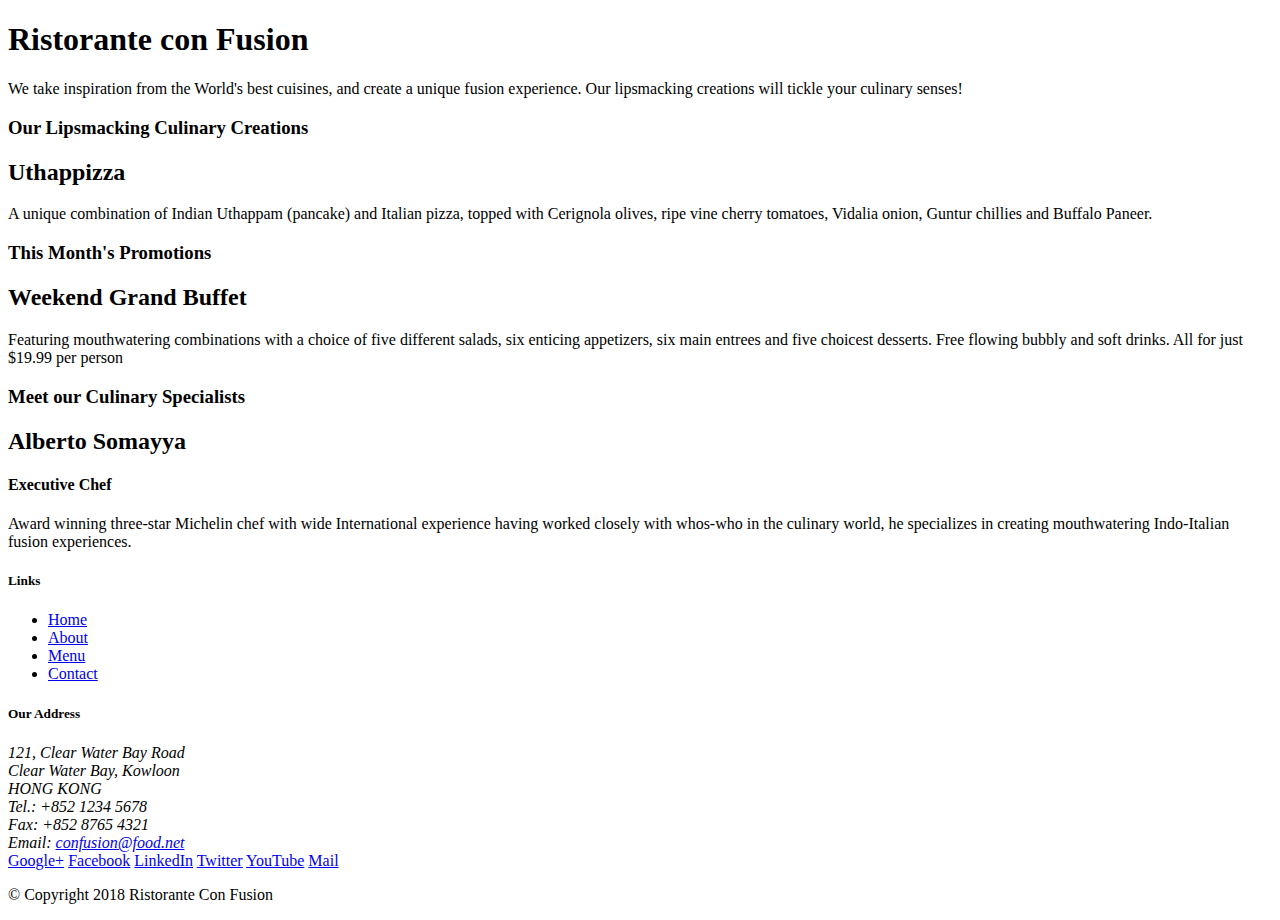
==== index.html @ 3217e511 "initial setup" ====
<!DOCTYPE html>
<html lang="en">

<head>
    <title>Ristorante Con Fusion</title>
</head>

<body>

    <header>
        <div>
            <div>
                <div>
                    <h1>Ristorante con Fusion</h1>
                    <p>We take inspiration from the World's best cuisines, and create a unique fusion experience. Our lipsmacking creations will tickle your culinary senses!</p>
                </div>
                <div>
                </div>
            </div>
        </div>
    </header>

    <div>
        <div>
            <div>
                <h3>Our Lipsmacking Culinary Creations</h3>
            </div>
            <div>
                <h2>Uthappizza</h2>
                <p>A unique combination of Indian Uthappam (pancake) and Italian pizza, topped with Cerignola olives, ripe vine cherry tomatoes, Vidalia onion, Guntur chillies and Buffalo Paneer.</p>
            </div>
        </div>


        <div>
            <div>
                <h3>This Month's Promotions</h3>
            </div>
            <div>
                <h2>Weekend Grand Buffet</h2>
                <p>Featuring mouthwatering combinations with a choice of five different salads, six enticing appetizers, six main entrees and five choicest desserts. Free flowing bubbly and soft drinks. All for just $19.99 per person </p>
            </div>
        </div>

        <div>
            <div>
                <h3>Meet our Culinary Specialists</h3>
            </div>
            <div>
                <h2>Alberto Somayya</h2>
                <h4>Executive Chef</h4>
                <p>Award winning three-star Michelin chef with wide International experience having worked closely with whos-who in the culinary world, he specializes in creating mouthwatering Indo-Italian fusion experiences. </p>
            </div>
        </div>
    </div>

    <footer>
        <div>
            <div>             
                <div>
                    <h5>Links</h5>
                    <ul>
                        <li><a href="#">Home</a></li>
                        <li><a href="#">About</a></li>
                        <li><a href="#">Menu</a></li>
                        <li><a href="#">Contact</a></li>
                    </ul>
                </div>
                <div>
                    <h5>Our Address</h5>
                    <address>
		              121, Clear Water Bay Road<br>
		              Clear Water Bay, Kowloon<br>
		              HONG KONG<br>
		              Tel.: +852 1234 5678<br>
		              Fax: +852 8765 4321<br>
		              Email: <a href="mailto:confusion@food.net">confusion@food.net</a>
		           </address>
                </div>
                <div>
                    <div>
                        <a href="http://google.com/+">Google+</a>
                        <a href="http://www.facebook.com/profile.php?id=">Facebook</a>
                        <a href="http://www.linkedin.com/in/">LinkedIn</a>
                        <a href="http://twitter.com/">Twitter</a>
                        <a href="http://youtube.com/">YouTube</a>
                        <a href="mailto:">Mail</a>
                    </div>
                </div>
           </div>
           <div>             
                <div>
                    <p>© Copyright 2018 Ristorante Con Fusion</p>
                </div>
           </div>
        </div>
    </footer>

</body>

</html>
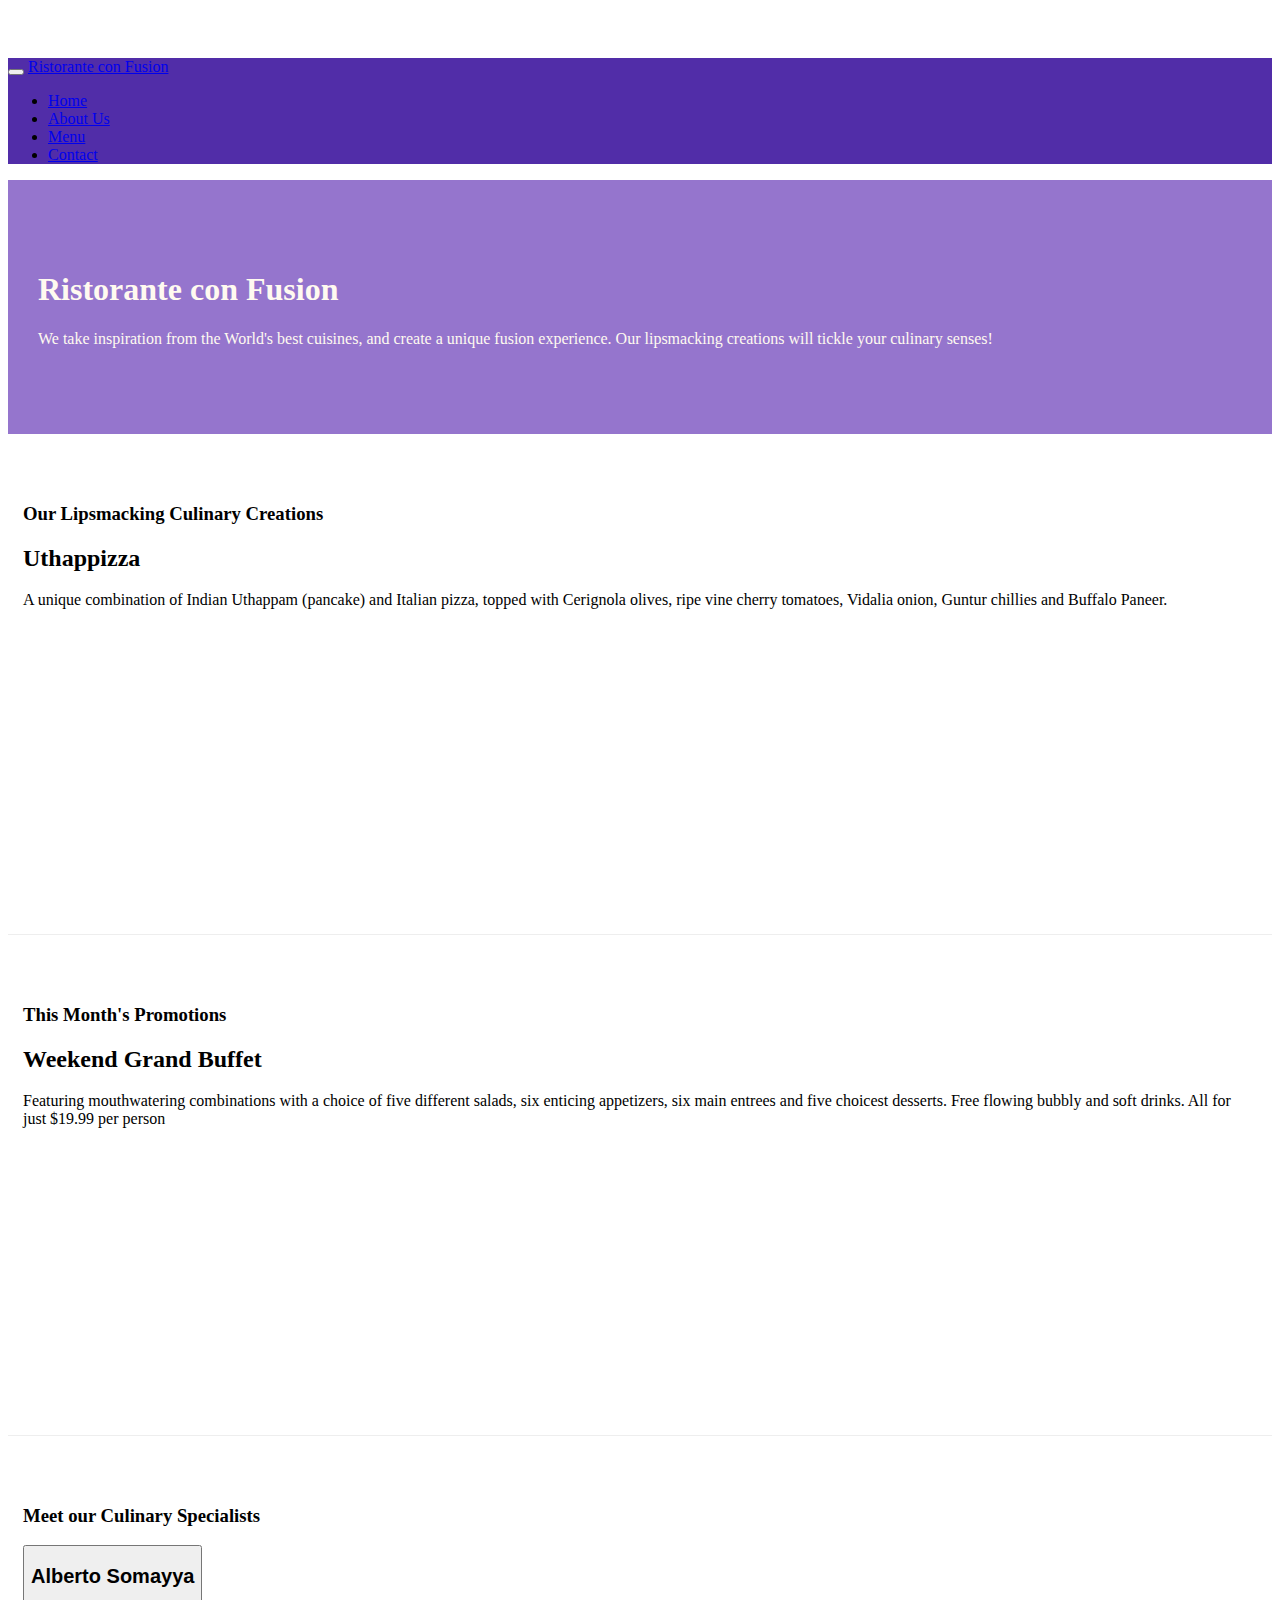
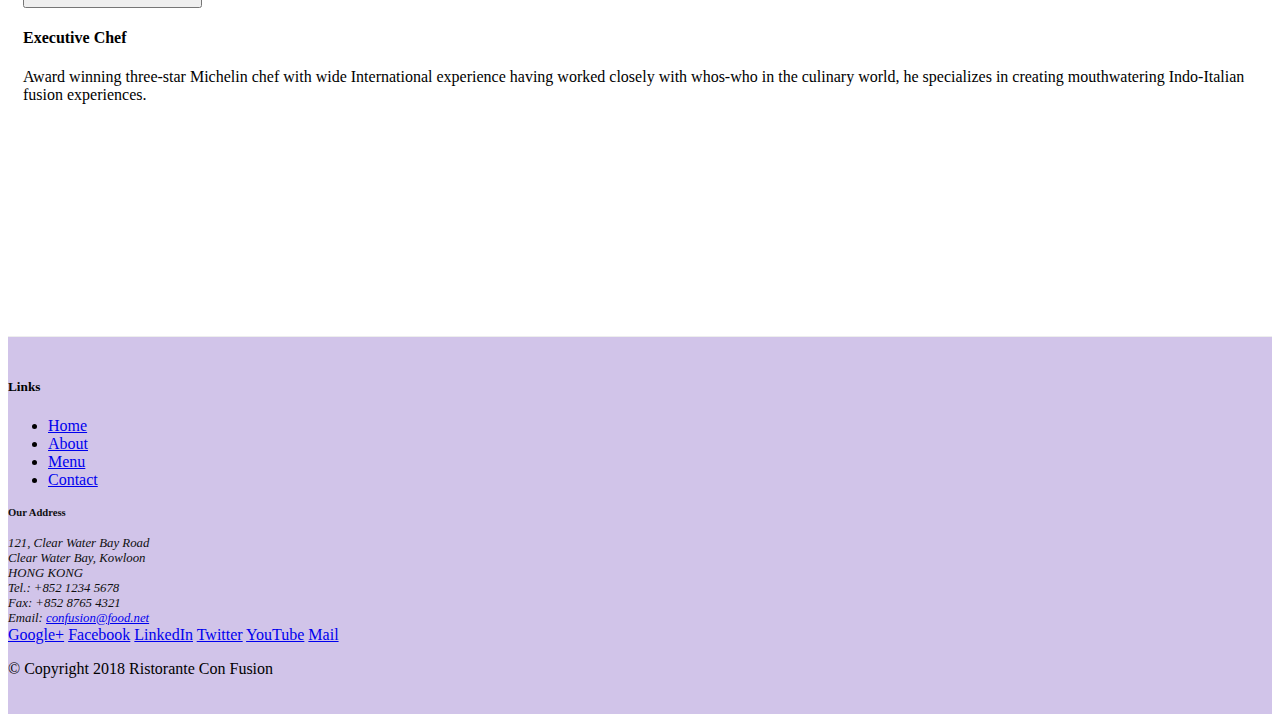
==== commit 8e2fa3e5: "navabar and breadcrumbs" ====
--- a/index.html
+++ b/index.html
@@ -2,71 +2,97 @@
 <html lang="en">
 
 <head>
+     <meta charset="utf-8">
+    <meta name="viewport" content="width=device-width, initial-scale=1, shrink-to-fit=no">
+    <meta http-equiv="x-ua-compatible" content="ie=edge">
+
+    <!-- Bootstrap CSS -->
+    <link rel="stylesheet" href="node_modules/bootstrap/dist/css/bootstrap.min.css">
+    <link rel="stylesheet" href="css/styles.css">
+    
     <title>Ristorante Con Fusion</title>
 </head>
 
 <body>
+    
+  <nav class="navbar fixed-top navbar-dark navbar-expand-sm">
+      <div class="container">
+          <button class="navbar-toggler" data-target="#navbar" data-toggle="collapse">
+              
+              <span class="navbar-toggler-icon"></span>
+          </button>
+      <a class="navbar-brand mr-auto" href="#">Ristorante con Fusion</a>
+          <div class="collapse navbar-collapse" id="navbar">
+      <ul class="navbar-nav mr-auto">
+          <li class="nav-item active"><a class="nav-link" href="#">Home</a></li>
+          <li class="nav-item "><a class="nav-link" href="aboutus.html">About Us</a></li>
+          <li class="nav-item "><a class="nav-link" href="#">Menu</a></li>
+          <li class="nav-item "><a class="nav-link" href="#">Contact</a></li>
+      </ul>
+          </div>
+      </div>
+    </nav>
 
-    <header>
-        <div>
-            <div>
-                <div>
+    <header class="jumbotron">
+        <div class="container">
+            <div class="row row-header">
+                <div class="col-12 col-sm-6">
                     <h1>Ristorante con Fusion</h1>
                     <p>We take inspiration from the World's best cuisines, and create a unique fusion experience. Our lipsmacking creations will tickle your culinary senses!</p>
                 </div>
-                <div>
+                <div class="col-12 col-sm">
                 </div>
             </div>
         </div>
     </header>
 
-    <div>
-        <div>
-            <div>
+    <div class="container">
+        <div class="row row-content align-items-center"> 
+            <div class="col-12 col-sm-4 col-md-3 order-sm-last">
                 <h3>Our Lipsmacking Culinary Creations</h3>
             </div>
-            <div>
+            <div class="col col-sm col-md order-sm-first">
                 <h2>Uthappizza</h2>
-                <p>A unique combination of Indian Uthappam (pancake) and Italian pizza, topped with Cerignola olives, ripe vine cherry tomatoes, Vidalia onion, Guntur chillies and Buffalo Paneer.</p>
+                <p class="d-none d-sm-block">A unique combination of Indian Uthappam (pancake) and Italian pizza, topped with Cerignola olives, ripe vine cherry tomatoes, Vidalia onion, Guntur chillies and Buffalo Paneer.</p>
             </div>
         </div>
 
 
-        <div>
-            <div>
+        <div class="row row-content align-items-center">
+            <div class="col-12 col-sm-4 col-md-3">
                 <h3>This Month's Promotions</h3>
             </div>
-            <div>
+            <div class="col col-sm col-md">
                 <h2>Weekend Grand Buffet</h2>
-                <p>Featuring mouthwatering combinations with a choice of five different salads, six enticing appetizers, six main entrees and five choicest desserts. Free flowing bubbly and soft drinks. All for just $19.99 per person </p>
+                <p class="d-none d-sm-block">Featuring mouthwatering combinations with a choice of five different salads, six enticing appetizers, six main entrees and five choicest desserts. Free flowing bubbly and soft drinks. All for just $19.99 per person </p>
             </div>
         </div>
 
-        <div>
-            <div>
+        <div class="row row-content align-items-center">
+            <div class="col-12 col-sm-4 order-sm-last col-md-3">
                 <h3>Meet our Culinary Specialists</h3>
             </div>
-            <div>
-                <h2>Alberto Somayya</h2>
+            <div class="col col-sm col-md order-sm-first">
+                <button class="navbar-toggler" data-toggle="collapse" data-target="#chef" type="button"><h2 class="mr-auto">Alberto Somayya</h2></button>
                 <h4>Executive Chef</h4>
-                <p>Award winning three-star Michelin chef with wide International experience having worked closely with whos-who in the culinary world, he specializes in creating mouthwatering Indo-Italian fusion experiences. </p>
+                <p class="collapse navbar-collapse" id="chef">Award winning three-star Michelin chef with wide International experience having worked closely with whos-who in the culinary world, he specializes in creating mouthwatering Indo-Italian fusion experiences. </p>
             </div>
         </div>
     </div>
 
-    <footer>
-        <div>
-            <div>             
-                <div>
+    <footer class=" footer">
+        <div class="container">
+            <div class="row">             
+                <div class="col-4 col-sm-2 offset-1">
                     <h5>Links</h5>
-                    <ul>
+                    <ul class="list-unstyled">
                         <li><a href="#">Home</a></li>
-                        <li><a href="#">About</a></li>
+                        <li><a href="aboutus.html">About</a></li>
                         <li><a href="#">Menu</a></li>
                         <li><a href="#">Contact</a></li>
                     </ul>
                 </div>
-                <div>
+                <div class="col-7 col-sm-5 address">
                     <h5>Our Address</h5>
                     <address>
 		              121, Clear Water Bay Road<br>
@@ -77,7 +103,7 @@
 		              Email: <a href="mailto:confusion@food.net">confusion@food.net</a>
 		           </address>
                 </div>
-                <div>
+                <div class="col-12 col-sm-4 text-center align-self-center" >
                     <div>
                         <a href="http://google.com/+">Google+</a>
                         <a href="http://www.facebook.com/profile.php?id=">Facebook</a>
@@ -88,14 +114,16 @@
                     </div>
                 </div>
            </div>
-           <div>             
-                <div>
+           <div class="row justify-content-center">             
+                <div class="col-auto">
                     <p>© Copyright 2018 Ristorante Con Fusion</p>
                 </div>
            </div>
         </div>
     </footer>
-
+   <script src="node_modules/jquery/dist/jquery.slim.min.js"></script>
+    <script src="node_modules/popper.js/dist/umd/popper.min.js"></script>
+    <script src="node_modules/bootstrap/dist/js/bootstrap.min.js"></script>
 </body>
 
 </html>--- a/css/styles.css
+++ b/css/styles.css
@@ -0,0 +1,42 @@
+.row-header{
+    margin:0px auto;
+    padding:0px auto;
+    
+}
+.tit
+{
+   padding:50px 15px 50px 15px; 
+}
+.row-content
+{
+    margin:0px auto;
+    padding:50px 15px 50px 15px;
+    border-bottom: 1px ridge;
+    min-height: 400px;
+}
+.footer
+{
+    background-color:#D1C4E9;
+    margin: 0px auto;
+    padding: 20px 0px;
+}
+.jumbotron
+{   background:#9575CD;
+    padding:70px 30px;
+    margin:0px;
+    color:floralwhite;
+}
+.address
+{
+    font-size:80%;
+    margin:0px;
+    color:#0F0F0F;
+}
+body{
+    padding:50px 0px 0px 0px;
+    z-index:0;
+}
+.navbar-dark
+{
+    background-color:#512DA8;
+}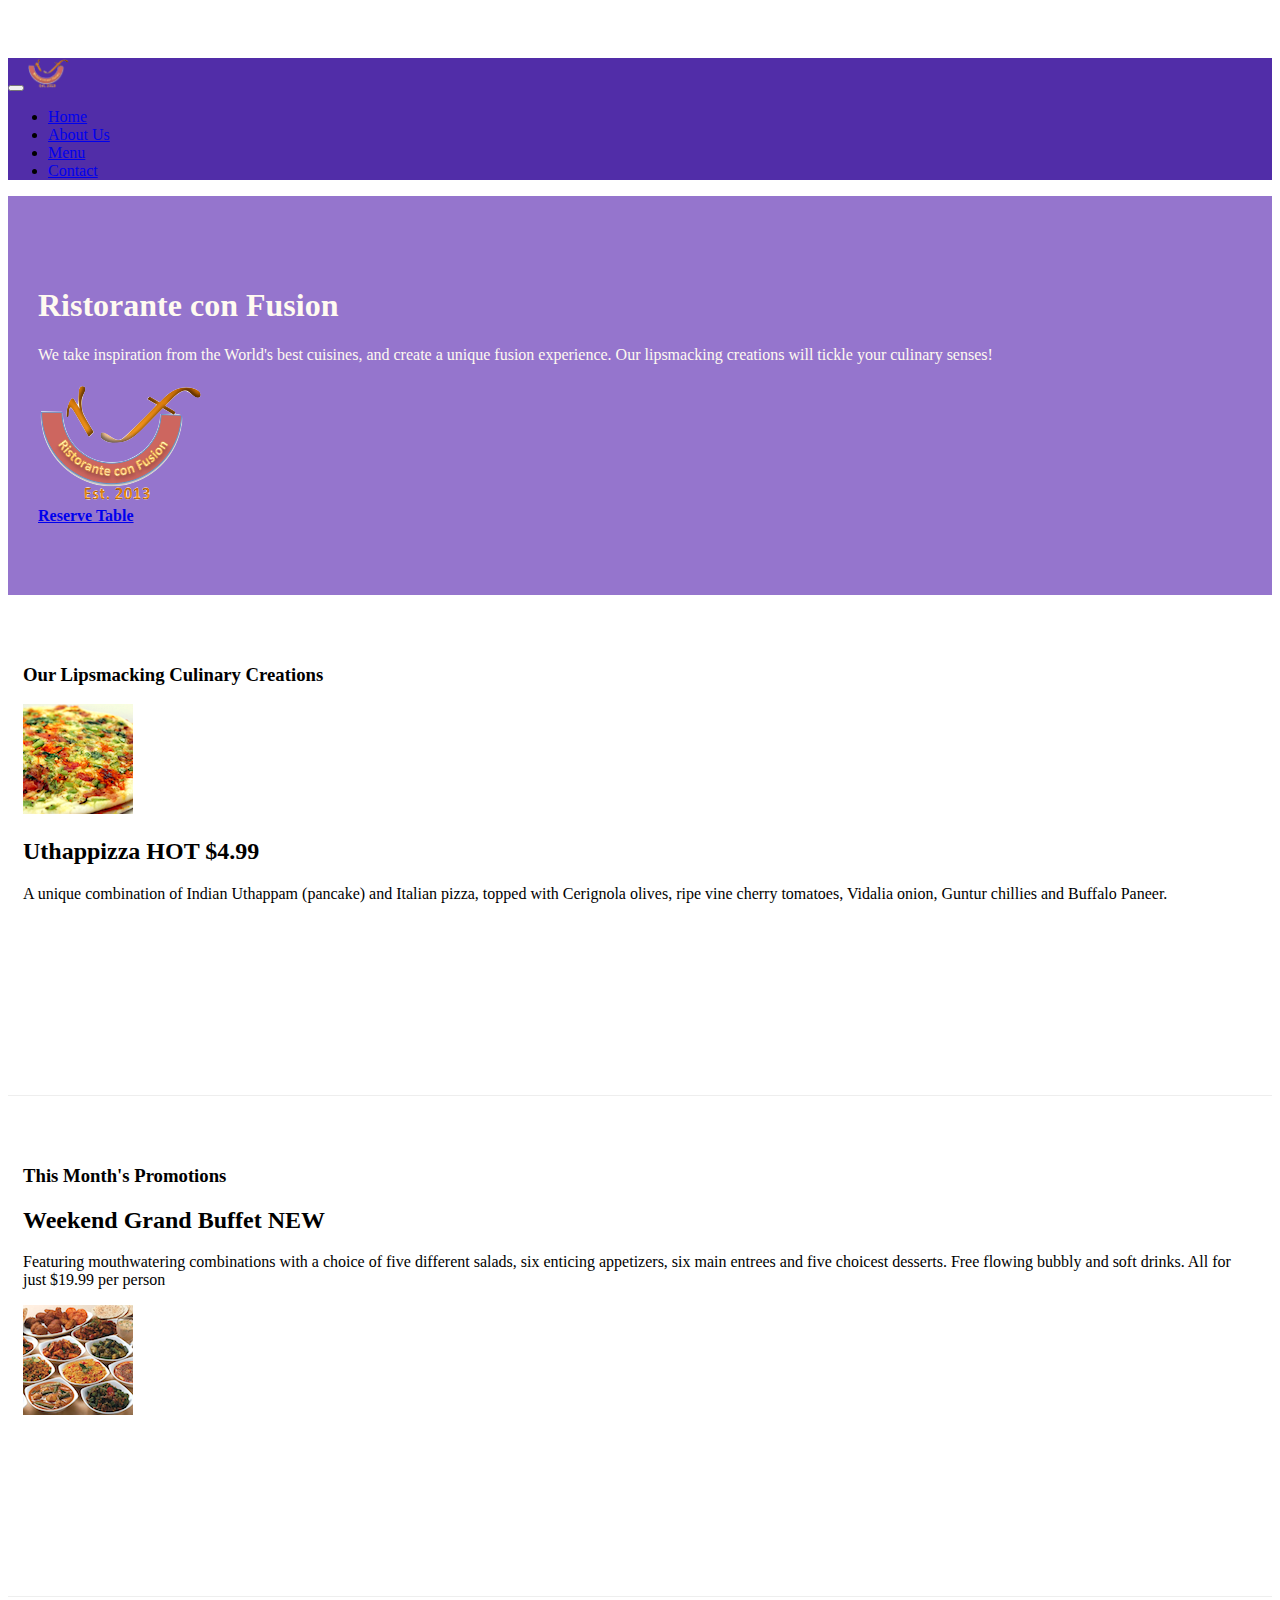
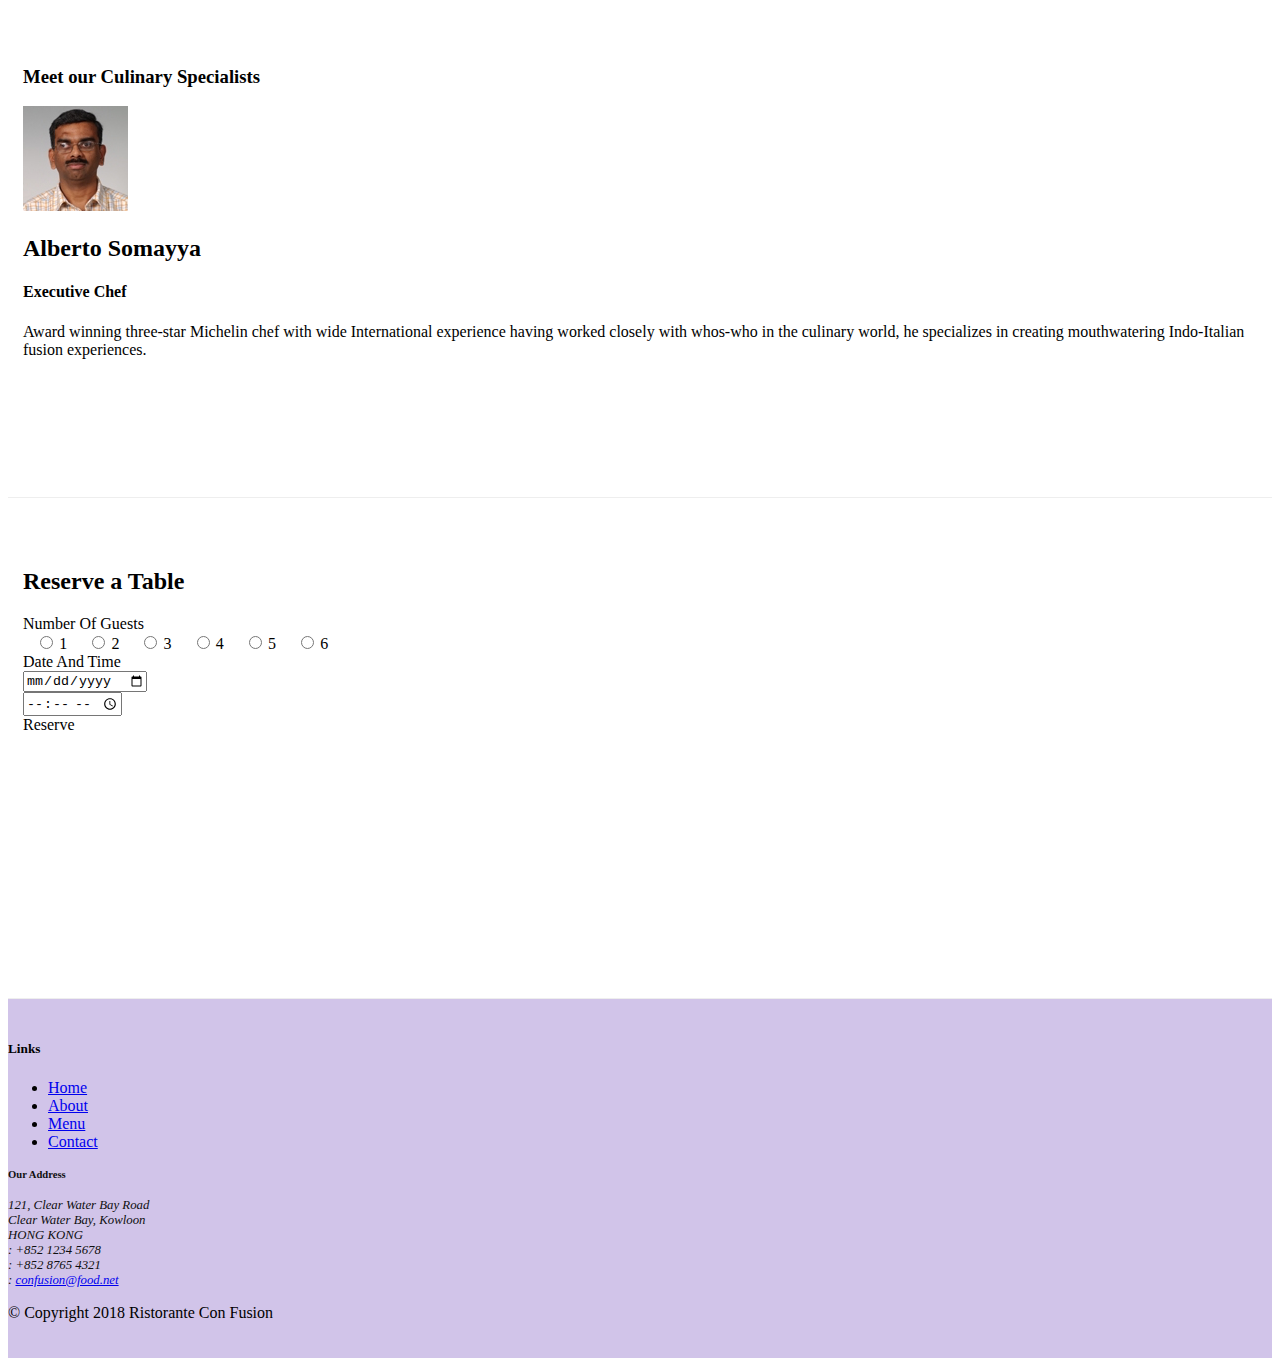
==== commit c46f1db2: "sec assignment" ====
--- a/index.html
+++ b/index.html
@@ -8,6 +8,8 @@
 
     <!-- Bootstrap CSS -->
     <link rel="stylesheet" href="node_modules/bootstrap/dist/css/bootstrap.min.css">
+    <link rel="stylesheet" href="node_modules/font-awesome/css/font-awesome.min.css">
+    <link rel="stylesheet" href="node_modules/bootstrap-social/bootstrap-social.css">
     <link rel="stylesheet" href="css/styles.css">
     
     <title>Ristorante Con Fusion</title>
@@ -21,13 +23,13 @@
               
               <span class="navbar-toggler-icon"></span>
           </button>
-      <a class="navbar-brand mr-auto" href="#">Ristorante con Fusion</a>
+      <a class="navbar-brand mr-auto" href="#"> <img src="img/logo.png" class="img-fluid" height="30" width="41"></a>
           <div class="collapse navbar-collapse" id="navbar">
       <ul class="navbar-nav mr-auto">
-          <li class="nav-item active"><a class="nav-link" href="#">Home</a></li>
-          <li class="nav-item "><a class="nav-link" href="aboutus.html">About Us</a></li>
-          <li class="nav-item "><a class="nav-link" href="#">Menu</a></li>
-          <li class="nav-item "><a class="nav-link" href="#">Contact</a></li>
+          <li class="nav-item active"><a class="nav-link" href="#"><span class="fa fa-home fa-lg"> </span> Home</a></li>
+          <li class="nav-item "><a class="nav-link" href="aboutus.html"><span class="fa fa-info fa-lg"></span> About Us</a></li>
+          <li class="nav-item "><a class="nav-link" href="#"><span class="fa fa-lis fa-lg"></span> Menu</a></li>
+          <li class="nav-item "><a class="nav-link" href="contactus.html"><span class="fa fa-address-card fa-lg"></span>Contact</a></li>
       </ul>
           </div>
       </div>
@@ -40,8 +42,16 @@
                     <h1>Ristorante con Fusion</h1>
                     <p>We take inspiration from the World's best cuisines, and create a unique fusion experience. Our lipsmacking creations will tickle your culinary senses!</p>
                 </div>
-                <div class="col-12 col-sm">
-                </div>
+                <div class="col-12 col-sm align-self-center">
+                    <div class="row">
+                      <div class="col-12 col-sm-6">
+                          <img src="img/logo.png" class="img-fluid">&emsp;</div>
+                       <div class="col-12 col-sm-6 align-self-center"> 
+                         <a class="btn btn-warning btn-block btn-sm" href="#RESERVE" role="button"><strong>Reserve Table</strong></a>
+                        </div>
+                    </div>
+                </div>
+                
             </div>
         </div>
     </header>
@@ -52,8 +62,15 @@
                 <h3>Our Lipsmacking Culinary Creations</h3>
             </div>
             <div class="col col-sm col-md order-sm-first">
-                <h2>Uthappizza</h2>
-                <p class="d-none d-sm-block">A unique combination of Indian Uthappam (pancake) and Italian pizza, topped with Cerignola olives, ripe vine cherry tomatoes, Vidalia onion, Guntur chillies and Buffalo Paneer.</p>
+                <div class="media">
+                    <img class="d-flex mr-3 align-self-center img-thumbnail" src="img/uthappizza.png">
+                    <div class="media-body">
+                <h2 class="mt-0">Uthappizza
+                        <span class="badge badge-danger">HOT</span>
+                        <span class="badge badge-pill badge-info">$4.99</span></h2>
+                        <p class="d-none d-sm-block">A unique combination of Indian Uthappam (pancake) and Italian pizza, topped with Cerignola olives, ripe vine cherry tomatoes, Vidalia onion, Guntur chillies and Buffalo Paneer.</p>
+                    </div>
+                </div>
             </div>
         </div>
 
@@ -63,8 +80,19 @@
                 <h3>This Month's Promotions</h3>
             </div>
             <div class="col col-sm col-md">
-                <h2>Weekend Grand Buffet</h2>
+                <div class="media">
+                   
+                    <div class="media-body">
+                <h2 class="mt-0">Weekend Grand Buffet
+                    <span class="badge badge-danger">NEW</span>
+                        </h2>
+                        
                 <p class="d-none d-sm-block">Featuring mouthwatering combinations with a choice of five different salads, six enticing appetizers, six main entrees and five choicest desserts. Free flowing bubbly and soft drinks. All for just $19.99 per person </p>
+                 </div>
+                    <div class="media-right">
+                       <img class="align-self-center d-flex ml-3 img-thumbnail" src="img/buffet.png">
+                    </div>
+                </div>
             </div>
         </div>
 
@@ -73,9 +101,52 @@
                 <h3>Meet our Culinary Specialists</h3>
             </div>
             <div class="col col-sm col-md order-sm-first">
-                <button class="navbar-toggler" data-toggle="collapse" data-target="#chef" type="button"><h2 class="mr-auto">Alberto Somayya</h2></button>
+                <div class="media">
+                    <img class="d-flex mr-3 img-thumbnail align-self-center" src="img/alberto.png">
+                    <div class="media-body">
+                <h2 class="mt-0">Alberto Somayya</h2>
                 <h4>Executive Chef</h4>
-                <p class="collapse navbar-collapse" id="chef">Award winning three-star Michelin chef with wide International experience having worked closely with whos-who in the culinary world, he specializes in creating mouthwatering Indo-Italian fusion experiences. </p>
+                <p>Award winning three-star Michelin chef with wide International experience having worked closely with whos-who in the culinary world, he specializes in creating mouthwatering Indo-Italian fusion experiences. </p>
+                    </div>
+                </div>
+            </div>
+        </div>
+        <div class="row row-content align-items-center" id="RESERVE">
+            <div class="col-12 col-sm-8 offset-sm-2">
+                <div class="card">
+                    <h2 class="card-header bg-warning">Reserve a Table</h2>
+                    <form>
+                        <div class="form-group row">
+                            <label for="no.of guests" class="col-md-2 col-form-label offset-sm-1 align-self-center">Number Of Guests</label>
+                            <div class="col-md-8 align-self-center">&ensp;
+                                <input type="radio"  name="gno" value="1">&thinsp;1&emsp;
+                                <input type="radio"  name="gno" value="2">&thinsp;2&emsp;
+                                <input type="radio"  name="gno" value="3">&thinsp;3&emsp;
+                                <input type="radio"  name="gno" value="4">&thinsp;4&emsp;
+                                <input type="radio" name="gno" value="5">&thinsp;5&emsp;
+                                <input type="radio"  name="gno" value="6">&thinsp;6
+                            </div>
+                        </div>
+                        <div class="form-group row  align-items-center">
+                            <label for="Date and Time" class="col-md-2 offset-sm-1 col-form-label">Date And Time</label>
+                            <div class="col-md-4">
+                                <input type="date" class="form-control" id="date" name="date" placeholder="Date">
+                                
+                            </div>
+                            <div class="col-md-4">
+                                <input type="time" class="form-control" id="time" name="time" placeholder="Time">
+                                
+                            </div>
+                        </div>
+                        <div class="form-group row">
+                             <div class="offset-md-3 col-md-10">
+                            <buttontype="submit" class="btn btn-primary">
+                                Reserve</button>
+                        </div>
+                        </div>
+                        
+                    </form>
+                </div>
             </div>
         </div>
     </div>
@@ -89,7 +160,7 @@
                         <li><a href="#">Home</a></li>
                         <li><a href="aboutus.html">About</a></li>
                         <li><a href="#">Menu</a></li>
-                        <li><a href="#">Contact</a></li>
+                        <li><a href="contactus.html">Contact</a></li>
                     </ul>
                 </div>
                 <div class="col-7 col-sm-5 address">
@@ -98,19 +169,19 @@
 		              121, Clear Water Bay Road<br>
 		              Clear Water Bay, Kowloon<br>
 		              HONG KONG<br>
-		              Tel.: +852 1234 5678<br>
-		              Fax: +852 8765 4321<br>
-		              Email: <a href="mailto:confusion@food.net">confusion@food.net</a>
+		             <i class="fa fa-phone fa-lg"></i>: +852 1234 5678<br>
+		             <i class="fa fa-fax fa-lg"></i>: +852 8765 4321<br>
+		              <i class="fa fa-envelope fa-lg"></i>: <a href="mailto:confusion@food.net">confusion@food.net</a>
 		           </address>
                 </div>
                 <div class="col-12 col-sm-4 text-center align-self-center" >
                     <div>
-                        <a href="http://google.com/+">Google+</a>
-                        <a href="http://www.facebook.com/profile.php?id=">Facebook</a>
-                        <a href="http://www.linkedin.com/in/">LinkedIn</a>
-                        <a href="http://twitter.com/">Twitter</a>
-                        <a href="http://youtube.com/">YouTube</a>
-                        <a href="mailto:">Mail</a>
+                        <a class="btn btn-social-icon btn-google" href="http://google.com/+"><i class="fa fa-google-plus fa-lg"></i></a>
+                        <a class="btn btn-social-icon btn-facebook"href="http://www.facebook.com/profile.php?id="><i class="fa fa-facebook fa-lg"></i></a>
+                        <a class="btn btn-social-icon btn-linkedin" href="http://www.linkedin.com/in/"><i class="fa fa-linkedin fa-lg"></i></a>
+                        <a class="btn btn-social-icon btn-twitter" href="http://twitter.com/"><i class="fa fa-twitter fa-lg"></i></a>
+                        <a class="btn btn-social-icon btn-youtube"href="http://youtube.com/"><i class="fa fa-youtube fa-lg"></i></a>
+                        <a class="btn btn-social-icon" href="mailto:"><i class="fa fa- fa-lg"></i></a>
                     </div>
                 </div>
            </div>
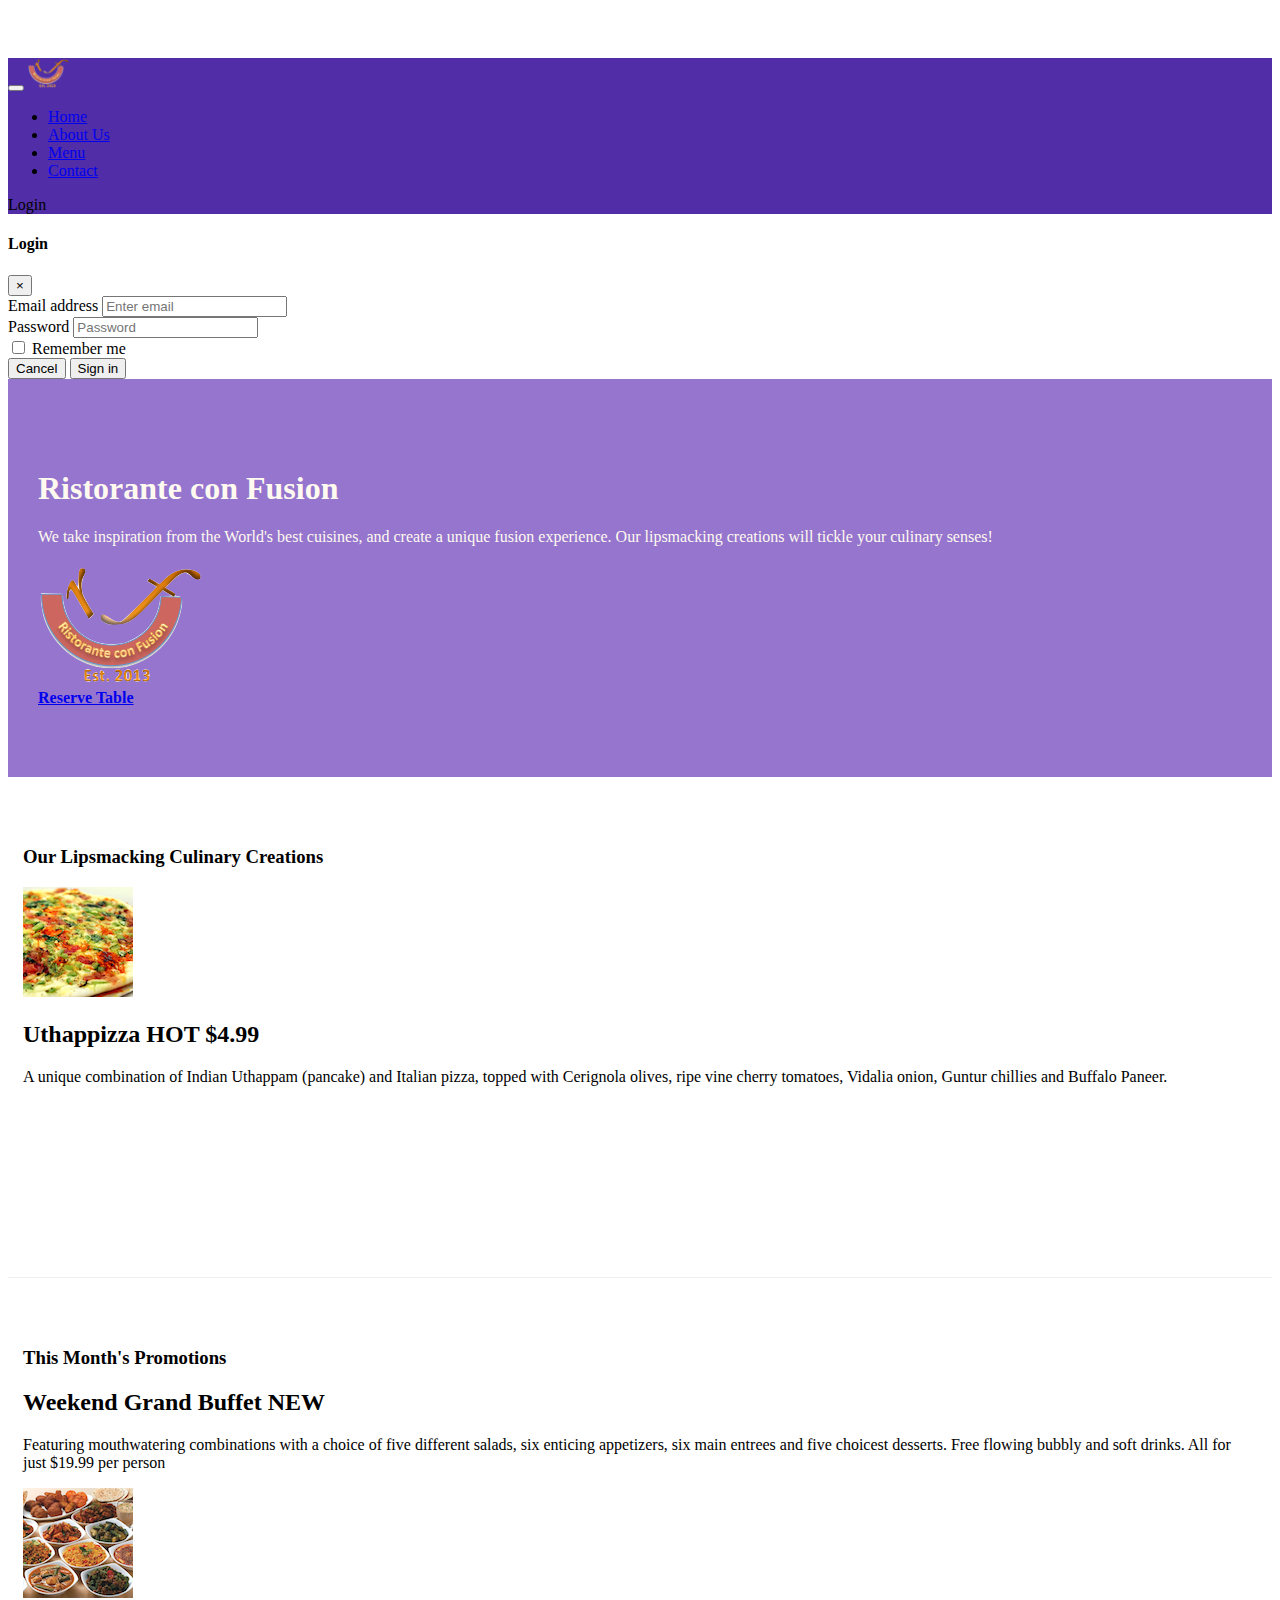
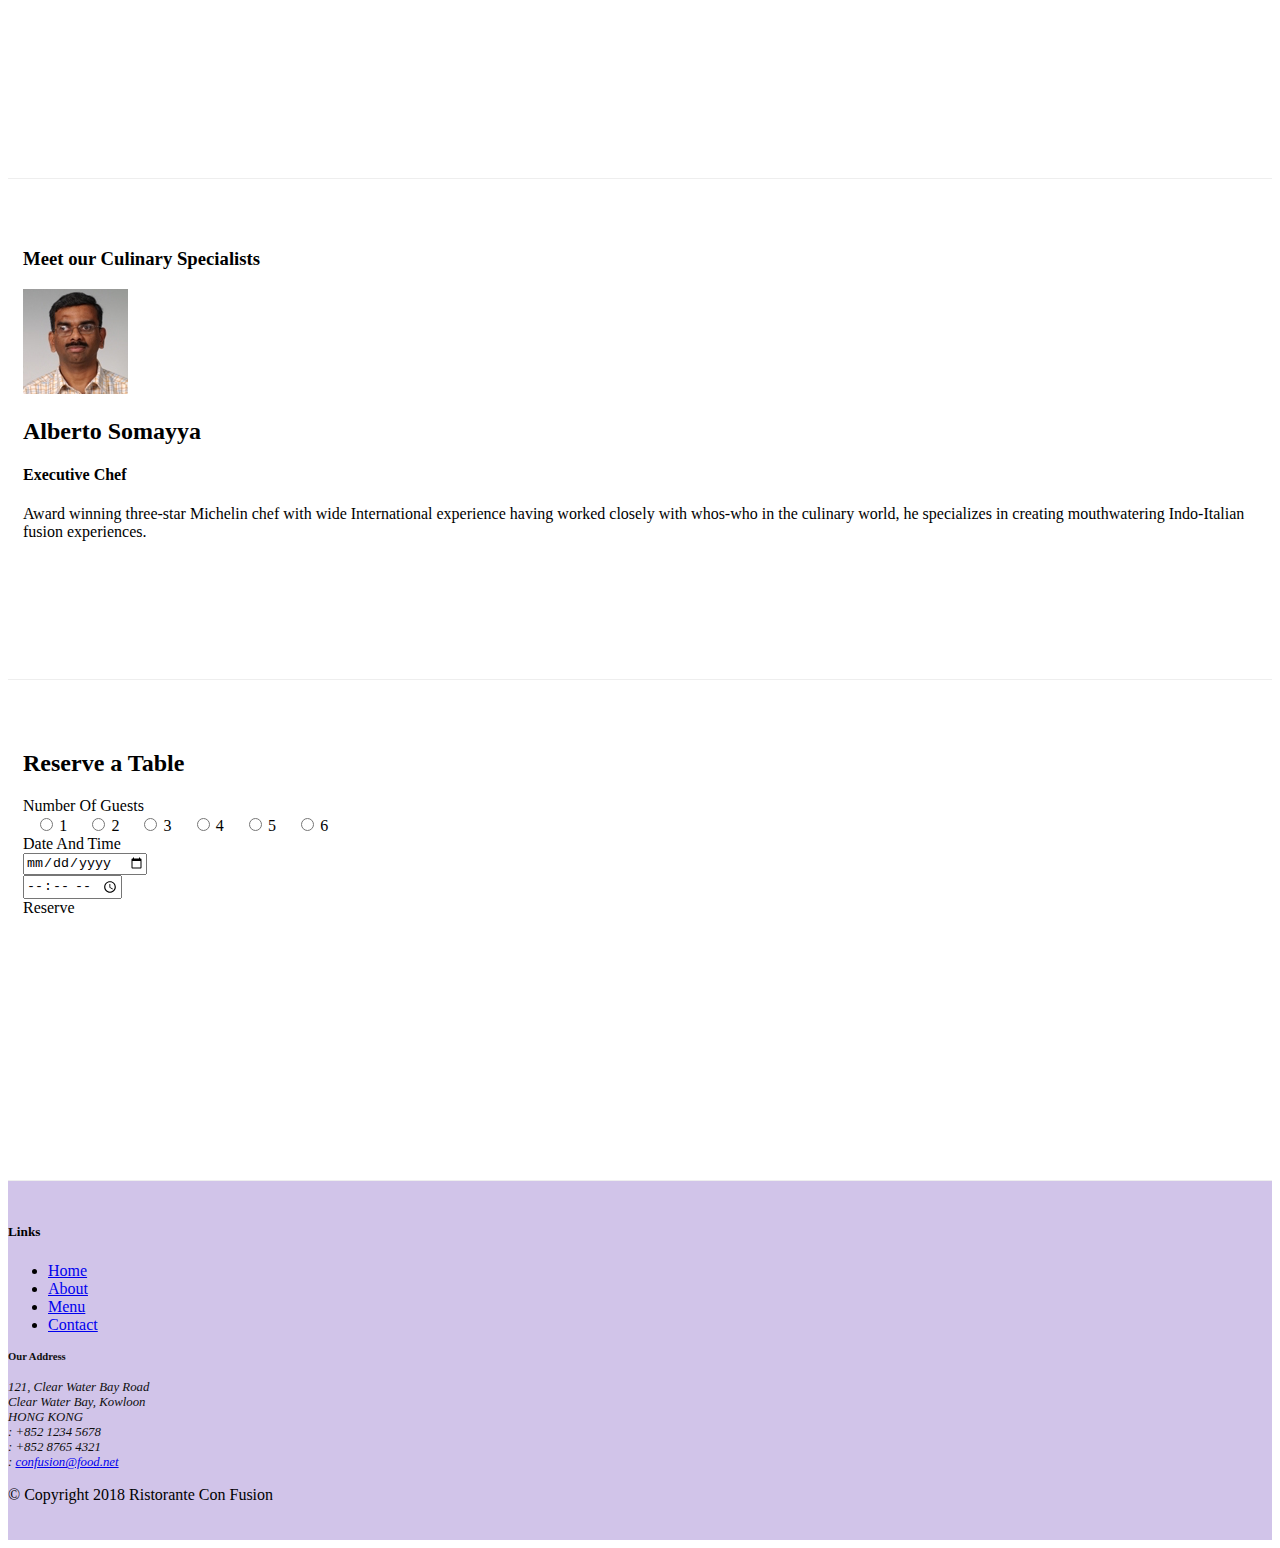
==== commit 4f73b8a8: "tooltips and modals" ====
--- a/index.html
+++ b/index.html
@@ -1,3 +1,4 @@
+
 <!DOCTYPE html>
 <html lang="en">
 
@@ -31,10 +32,50 @@
           <li class="nav-item "><a class="nav-link" href="#"><span class="fa fa-lis fa-lg"></span> Menu</a></li>
           <li class="nav-item "><a class="nav-link" href="contactus.html"><span class="fa fa-address-card fa-lg"></span>Contact</a></li>
       </ul>
+              <span class="navbar-text">
+                  <a data-toggle="modal" data-target="#loginModal">
+                      <span class="fa fa-sign-in"></span> Login
+                  </a>
+              </span>
           </div>
       </div>
     </nav>
-
+    <div id="loginModal" class="modal fade" role="dialog">
+        <div class="modal-dialog modal-lg" role="content">
+            <div class="modal-content">
+                <div class="modal-header">
+                    <h4 class="modal-title">Login</h4>
+                    <button type="button" class="close" data-dismiss="modal">&times;</button>
+                </div>
+                <div class="modal-body">
+                    <form>
+                        <div class="form-row">
+                            <div class="form-group col-sm-4">
+                                    <label class="sr-only" for="exampleInputEmail3">Email address</label>
+                                    <input type="email" class="form-control form-control-sm mr-1" id="exampleInputEmail3" placeholder="Enter email">
+                            </div>
+                            <div class="form-group col-sm-4">
+                                <label class="sr-only" for="exampleInputPassword3">Password</label>
+                                <input type="password" class="form-control form-control-sm mr-1" id="exampleInputPassword3" placeholder="Password">
+                            </div>
+                            <div class="col-sm-auto">
+                                <div class="form-check">
+                                    <input class="form-check-input" type="checkbox">
+                                    <label class="form-check-label"> Remember me
+                                    </label>
+                                </div>
+                            </div>
+                        </div>
+                        <div class="form-row">
+                            <button type="button" class="btn btn-secondary btn-sm ml-auto" data-dismiss="modal">Cancel</button>
+                            <button type="submit" class="btn btn-primary btn-sm ml-1">Sign in</button>        
+                        </div>
+                    </form>
+                </div>
+                
+            </div>
+        </div>
+    </div>
     <header class="jumbotron">
         <div class="container">
             <div class="row row-header">
@@ -47,7 +88,7 @@
                       <div class="col-12 col-sm-6">
                           <img src="img/logo.png" class="img-fluid">&emsp;</div>
                        <div class="col-12 col-sm-6 align-self-center"> 
-                         <a class="btn btn-warning btn-block btn-sm" href="#RESERVE" role="button"><strong>Reserve Table</strong></a>
+                         <a class="btn btn-warning btn-block btn-sm" data-toggle="tooltip" data-html="true" title="Or call us at <br><strong>+852 12345678</strong>"data-placement="bottom" href="#RESERVE" role="button"><strong>Reserve Table</strong></a>
                         </div>
                     </div>
                 </div>
@@ -195,6 +236,11 @@
    <script src="node_modules/jquery/dist/jquery.slim.min.js"></script>
     <script src="node_modules/popper.js/dist/umd/popper.min.js"></script>
     <script src="node_modules/bootstrap/dist/js/bootstrap.min.js"></script>
+    <script>
+        $(document).ready(function(){
+            $('[data-toggle="tooltip"]').tooltip();
+        });
+    </script>
 </body>
 
 </html>--- a/css/styles.css
+++ b/css/styles.css
@@ -39,4 +39,13 @@
 .navbar-dark
 {
     background-color:#512DA8;
+}
+.tab-content
+{
+    border-bottom:2px solid beige;
+    border-right: 2px solid beige;
+        border-left:  2px solid beige;
+    padding:10px;
+    border-radius:5px;
+
 }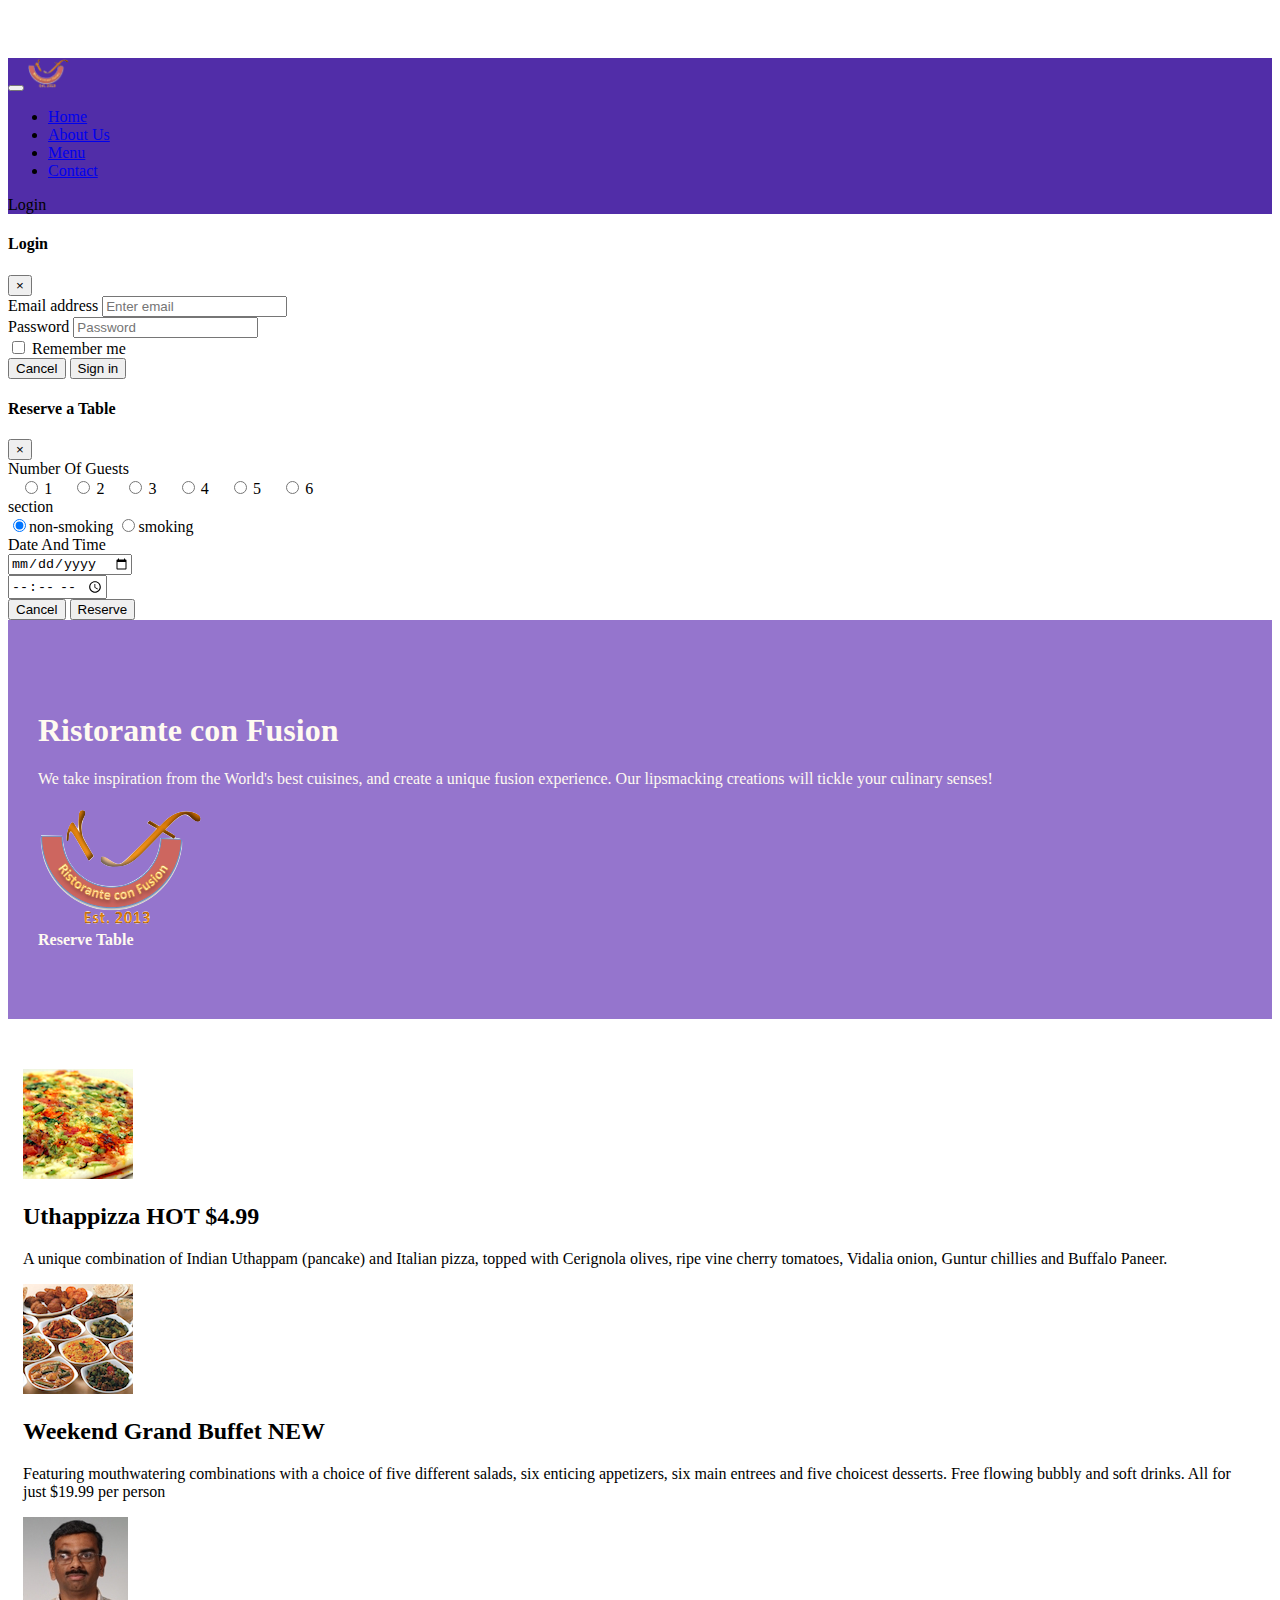
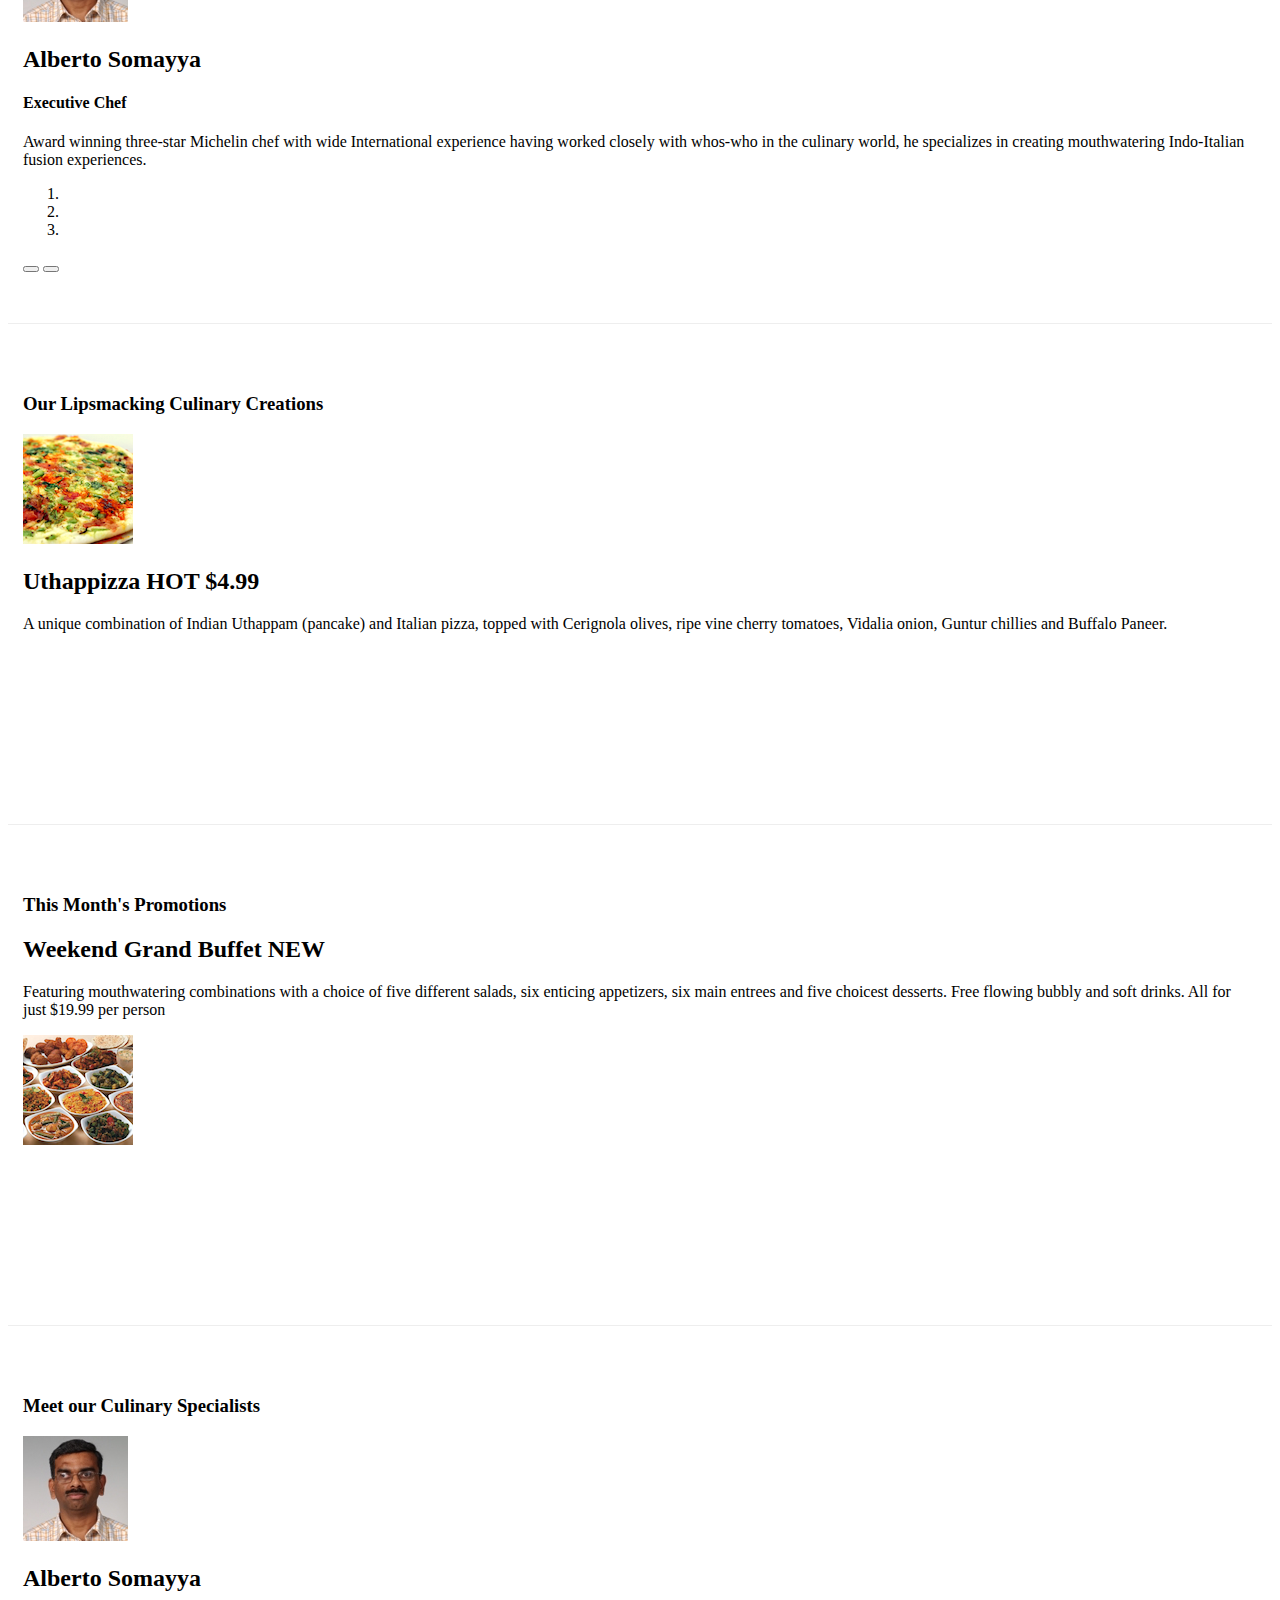
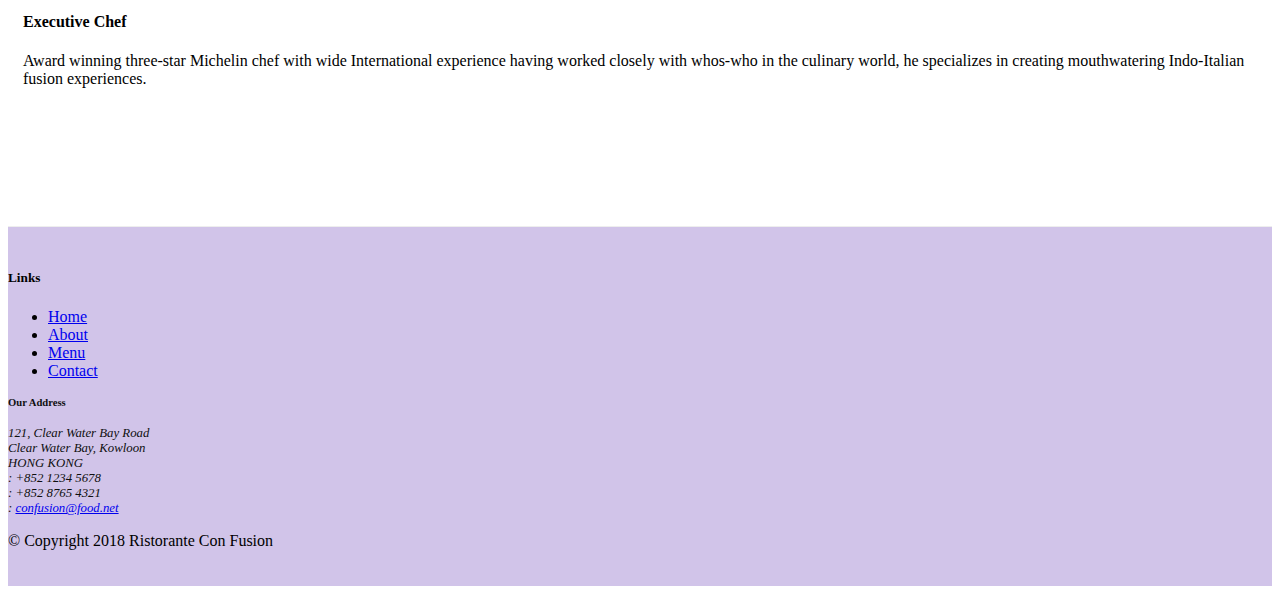
==== commit c8417494: "jquery" ====
--- a/index.html
+++ b/index.html
@@ -1,4 +1,3 @@
-
 <!DOCTYPE html>
 <html lang="en">
 
@@ -76,6 +75,58 @@
             </div>
         </div>
     </div>
+    <div id="reserveform" class="modal fade" role="dialog">
+        <div class="modal-dialog modal-lg" role="content">
+            <div class="modal-content">
+                <div class="modal-header">
+                    <h4 class="modal-title">Reserve a Table</h4>
+                    <button role="button" class="close" data-dismiss="modal">&times;</button>
+                </div>
+                <div class="modal-body">
+                    <form>
+                        <div class="form-group row">
+                            <label for="no.of guests" class="col-md-2 col-form-label offset-sm-1 align-self-center">Number Of Guests</label>
+                            <div class="col-md-8 align-self-center">&ensp;
+                                <input type="radio"  name="gno" value="1">&thinsp;1&emsp;
+                                <input type="radio"  name="gno" value="2">&thinsp;2&emsp;
+                                <input type="radio"  name="gno" value="3">&thinsp;3&emsp;
+                                <input type="radio"  name="gno" value="4">&thinsp;4&emsp;
+                                <input type="radio" name="gno" value="5">&thinsp;5&emsp;
+                                <input type="radio"  name="gno" value="6">&thinsp;6
+                            </div>
+                        </div>
+                        <div class="form-group row">
+                            <label for="section" class="col-md-2 col-form-label offset-sm-1 align-self-center">section</label>
+                            <div class="btn-group btn-group-toggle" data-toggle="buttons">
+                             <label class="btn btn-success active">
+                        <input type="radio" name="options" id="option1"  checked>non-smoking
+                      </label>
+                      <label class="btn btn-danger">
+                        <input type="radio" name="options" id="option2" autocomplete="off">smoking
+                      </label>
+                       </div>
+                        </div>
+                        <div class="form-group row  align-items-center">
+                            <label for="Date and Time" class="col-md-2 offset-sm-1 col-form-label">Date And Time</label>
+                            <div class="col-md-4">
+                                <input type="date" class="form-control" id="date" name="date" placeholder="Date">
+                                
+                            </div>
+                            <div class="col-md-4">
+                                <input type="time" class="form-control" id="time" name="time" placeholder="Time">
+                                
+                            </div>
+                        </div>
+                       <div class="form-row">
+                            <button type="button" class="btn btn-secondary btn-sm offset-sm-3" data-dismiss="modal">Cancel</button>
+                            <button type="submit" class="btn btn-primary btn-sm ml-1">Reserve</button>        
+                        </div>
+                        
+                    </form>
+                </div>
+            </div>
+        </div>
+    </div>
     <header class="jumbotron">
         <div class="container">
             <div class="row row-header">
@@ -88,7 +139,7 @@
                       <div class="col-12 col-sm-6">
                           <img src="img/logo.png" class="img-fluid">&emsp;</div>
                        <div class="col-12 col-sm-6 align-self-center"> 
-                         <a class="btn btn-warning btn-block btn-sm" data-toggle="tooltip" data-html="true" title="Or call us at <br><strong>+852 12345678</strong>"data-placement="bottom" href="#RESERVE" role="button"><strong>Reserve Table</strong></a>
+                         <a class="btn btn-warning btn-block btn-sm" data-toggle="modal" data-target="#reserveform" role="button"><strong>Reserve Table</strong></a>
                         </div>
                     </div>
                 </div>
@@ -98,6 +149,61 @@
     </header>
 
     <div class="container">
+        <div class="row row-content">
+            <div class="col">
+                <div id="mycarousel" class="carousel slide" data-ride="carousel">
+                    <div class="carousel-inner" role="listbox">
+                        <div class="carousel-item active">
+                            <img class="d-block img-fluid" src="img/uthappizza.png" alt="uthapizza">
+                            <div class="carousel-caption d-none d-md-block">
+                                    <h2 class="mt-0">Uthappizza
+                        <span class="badge badge-danger">HOT</span>
+                        <span class="badge badge-pill badge-info">$4.99</span></h2>
+                        <p class="d-none d-sm-block">A unique combination of Indian Uthappam (pancake) and Italian pizza, topped with Cerignola olives, ripe vine cherry tomatoes, Vidalia onion, Guntur chillies and Buffalo Paneer.</p>
+                            </div>
+                        </div>
+                         <div class="carousel-item">
+                             <img class="d-block img-fluid" src="img/buffet.png" alt="grand buffet">
+                             <div class="carousel-caption d-none d-md-block">
+                                 <h2 class="mt-0">Weekend Grand Buffet
+                    <span class="badge badge-danger">NEW</span>
+                        </h2>
+                        
+                <p class="d-none d-sm-block">Featuring mouthwatering combinations with a choice of five different salads, six enticing appetizers, six main entrees and five choicest desserts. Free flowing bubbly and soft drinks. All for just $19.99 per person </p>
+                             </div>
+                        </div>
+                        <div class="carousel-item">
+                        <img class="d-block img-fluid" src="img/alberto.png" alt="alberto">
+                            <div class="carousel-caption d-none d-md-block">
+                                <h2 class="mt-0">Alberto Somayya</h2>
+                <h4>Executive Chef</h4>
+                <p>Award winning three-star Michelin chef with wide International experience having worked closely with whos-who in the culinary world, he specializes in creating mouthwatering Indo-Italian fusion experiences. </p>
+                            </div>
+                        </div>
+
+                    </div>
+                      <ol class="carousel-indicators">
+                        <li data-target="#mycarousel" data-slide-to="0" class="active"></li>
+                        <li data-target="#mycarousel" data-slide-to="1"></li>
+                        <li data-target="#mycarousel" data-slide-to="2"></li>
+                    </ol>
+                      <a class="carousel-control-prev" href="#mycarousel" role="button" data-slide="prev">
+                        <span class="carousel-control-prev-icon"></span>
+                    </a>
+                    <a class="carousel-control-next" href="#mycarousel" role="button" data-slide="next">
+                        <span class="carousel-control-next-icon"></span>
+                    </a>
+                    <div class="btn-group" id="carouselButton">
+                        <button class="btn btn-danger btn-sm" id="carousel-pause">
+                            <span class="fa fa-pause"></span>
+                        </button>
+                        <button class="btn btn-danger btn-sm" id="carousel-play">
+                            <span class="fa fa-play"></span>
+                        </button>
+                    </div>
+                </div>
+            </div>
+        </div>
         <div class="row row-content align-items-center"> 
             <div class="col-12 col-sm-4 col-md-3 order-sm-last">
                 <h3>Our Lipsmacking Culinary Creations</h3>
@@ -152,44 +258,7 @@
                 </div>
             </div>
         </div>
-        <div class="row row-content align-items-center" id="RESERVE">
-            <div class="col-12 col-sm-8 offset-sm-2">
-                <div class="card">
-                    <h2 class="card-header bg-warning">Reserve a Table</h2>
-                    <form>
-                        <div class="form-group row">
-                            <label for="no.of guests" class="col-md-2 col-form-label offset-sm-1 align-self-center">Number Of Guests</label>
-                            <div class="col-md-8 align-self-center">&ensp;
-                                <input type="radio"  name="gno" value="1">&thinsp;1&emsp;
-                                <input type="radio"  name="gno" value="2">&thinsp;2&emsp;
-                                <input type="radio"  name="gno" value="3">&thinsp;3&emsp;
-                                <input type="radio"  name="gno" value="4">&thinsp;4&emsp;
-                                <input type="radio" name="gno" value="5">&thinsp;5&emsp;
-                                <input type="radio"  name="gno" value="6">&thinsp;6
-                            </div>
-                        </div>
-                        <div class="form-group row  align-items-center">
-                            <label for="Date and Time" class="col-md-2 offset-sm-1 col-form-label">Date And Time</label>
-                            <div class="col-md-4">
-                                <input type="date" class="form-control" id="date" name="date" placeholder="Date">
-                                
-                            </div>
-                            <div class="col-md-4">
-                                <input type="time" class="form-control" id="time" name="time" placeholder="Time">
-                                
-                            </div>
-                        </div>
-                        <div class="form-group row">
-                             <div class="offset-md-3 col-md-10">
-                            <buttontype="submit" class="btn btn-primary">
-                                Reserve</button>
-                        </div>
-                        </div>
-                        
-                    </form>
-                </div>
-            </div>
-        </div>
+        
     </div>
 
     <footer class=" footer">
@@ -238,9 +307,18 @@
     <script src="node_modules/bootstrap/dist/js/bootstrap.min.js"></script>
     <script>
         $(document).ready(function(){
-            $('[data-toggle="tooltip"]').tooltip();
+            $('#mycarousel').carousel({interval:2000});
+            $('#carousel-pause').click(function()
+                                      {
+                $('#mycarousel').carousel('pause');
+            });
+             $('#carousel-play').click(function()
+                                      {
+                $('#mycarousel').carousel('cycle');
+            });
         });
     </script>
+
 </body>
 
 </html>